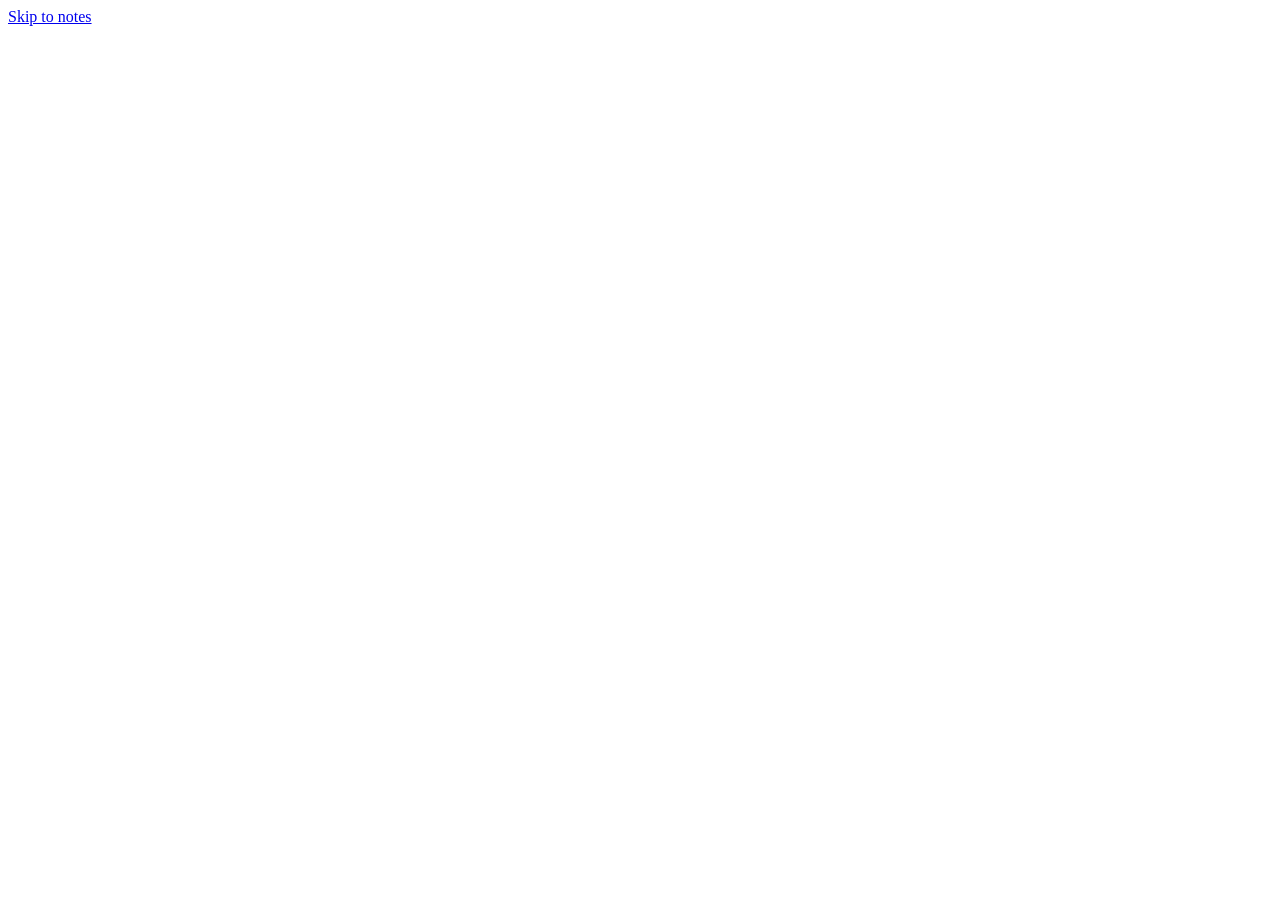
==== src/magpie/web/index.html @ a274dd91 "Magpie 0.1.0: voice-first notes with a Claude brain Say "notes on", talk, and Claude files the note," ====
<!doctype html>
<html lang="en">
<head>
  <meta charset="utf-8">
  <meta name="viewport" content="width=device-width, initial-scale=1, viewport-fit=cover">
  <title>Magpie</title>
  <meta name="description" content="Voice-first notes with a Claude brain.">
  <meta name="theme-color" content="#2f3fa8" media="(prefers-color-scheme: light)">
  <meta name="theme-color" content="#0f1116" media="(prefers-color-scheme: dark)">
  <meta name="color-scheme" content="light dark">
  <meta name="apple-mobile-web-app-capable" content="yes">
  <meta name="apple-mobile-web-app-title" content="Magpie">
  <link rel="manifest" href="/manifest.webmanifest">
  <link rel="icon" href="/static/icons/favicon.png" type="image/png">
  <link rel="apple-touch-icon" href="/static/icons/apple-touch-icon.png">
  <link rel="stylesheet" href="/static/css/app.css">
  <script type="module" src="/static/js/app.js"></script>
</head>
<body>
  <a class="skip-link" href="#main">Skip to notes</a>

  <!-- Login -->
  <main id="login" class="login" hidden>
    <form id="login-form" class="login-card" autocomplete="on">
      <img src="/static/icons/logo.svg" alt="" width="64" height="64">
      <h1>Magpie</h1>
      <p class="muted">Voice-first notes with a Claude brain.</p>
      <label for="login-password">Password</label>
      <input id="login-password" name="password" type="password" autocomplete="current-password" required>
      <p id="login-error" class="error" role="alert"></p>
      <button class="btn primary block" type="submit">Log in</button>
      <p class="muted small">No password set? It's printed in the server log on start-up, or run <code>magpie password</code>.</p>
    </form>
  </main>

  <!-- App -->
  <div id="app" class="app" hidden>
    <header class="topbar">
      <h1 class="sr-only">Magpie notes</h1>
      <a class="brand" href="#/inbox" aria-label="Magpie home">
        <img src="/static/icons/logo.svg" alt="" width="32" height="32">
        <span>Magpie</span>
      </a>
      <form id="search-form" class="search" role="search">
        <label for="search" class="sr-only">Search notes</label>
        <svg class="icon" aria-hidden="true"><use href="/static/icons/sprite.svg#search"></use></svg>
        <input id="search" type="search" placeholder="Search notes" autocomplete="off" enterkeyhint="search">
        <kbd class="hint" aria-hidden="true">/</kbd>
      </form>
      <button id="btn-shortcuts" class="icon-btn hide-mobile" type="button" aria-label="Keyboard shortcuts" title="Keyboard shortcuts (?)">
        <svg class="icon" aria-hidden="true"><use href="/static/icons/sprite.svg#keyboard"></use></svg>
      </button>
      <button id="btn-settings" class="icon-btn" type="button" aria-label="Settings" title="Settings">
        <svg class="icon" aria-hidden="true"><use href="/static/icons/sprite.svg#settings"></use></svg>
      </button>
    </header>

    <section id="banners" class="banners" aria-label="Notices"></section>

    <section class="capture" aria-labelledby="capture-heading">
      <h2 id="capture-heading" class="sr-only">New note</h2>
      <div class="capture-voice">
        <button id="mic" class="mic" type="button" aria-pressed="false" aria-describedby="voice-status">
          <svg class="icon mic-icon" aria-hidden="true"><use href="/static/icons/sprite.svg#mic"></use></svg>
          <svg class="icon stop-icon" aria-hidden="true"><use href="/static/icons/sprite.svg#stop"></use></svg>
          <span class="sr-only" id="mic-label">Start voice note</span>
        </button>
        <div class="voice-meta">
          <p id="voice-status" class="voice-status" role="status" aria-live="polite">Tap the mic, or turn on hands-free and say “notes on”.</p>
          <label class="switch">
            <input id="handsfree" type="checkbox" role="switch">
            <span class="switch-track" aria-hidden="true"></span>
            <span>Hands-free <span class="muted">(say “<span class="wake-phrase">notes on</span>”)</span></span>
          </label>
        </div>
      </div>
      <div id="transcript" class="transcript" aria-live="off" hidden dir="auto">
        <span class="final"></span><span class="interim"></span>
      </div>
      <form id="compose" class="compose">
        <label for="compose-text" class="sr-only">Type a note</label>
        <textarea id="compose-text" rows="1" dir="auto" placeholder="Type a note or paste a link…  (“remind me to call Ahmed at 5 pm”)" enterkeyhint="send"></textarea>
        <button id="compose-dictate" class="icon-btn" type="button" aria-label="Dictate into the text box" title="Dictate into the box (review before saving)">
          <svg class="icon" aria-hidden="true"><use href="/static/icons/sprite.svg#dictate"></use></svg>
        </button>
        <button class="btn primary" type="submit">Save</button>
      </form>
    </section>

    <nav class="views" aria-label="Note views">
      <ul id="view-tabs" role="list"></ul>
    </nav>

    <main id="main" class="main" tabindex="-1" aria-live="off">
      <h2 id="view-title" class="view-title"></h2>
      <div id="view"></div>
    </main>

    <footer class="footer muted small">
      <span>Magpie <span id="version"></span></span>
      <span aria-hidden="true">·</span>
      <a href="https://github.com/Coder-ux-coder/magpie" target="_blank" rel="noopener">Open source</a>
      <span aria-hidden="true">·</span>
      <button type="button" class="linklike" id="footer-shortcuts">Keyboard shortcuts</button>
    </footer>
  </div>

  <!-- Share target / bookmarklet landing -->
  <main id="share" class="login" hidden>
    <form id="share-form" class="login-card">
      <img src="/static/icons/logo.svg" alt="" width="56" height="56">
      <h1 id="share-title">Save to Magpie</h1>
      <label for="share-input">Add a few words if you like, then save.</label>
      <textarea id="share-input" rows="5" dir="auto"></textarea>
      <p id="share-text" class="muted" role="status" aria-live="polite"></p>
      <button id="share-save" class="btn primary block" type="submit">Save</button>
      <a id="share-cancel" class="btn block" href="/">Cancel</a>
    </form>
  </main>

  <dialog id="note-dialog" class="sheet" aria-labelledby="note-dialog-title"></dialog>
  <dialog id="settings-dialog" class="sheet wide" aria-labelledby="settings-title"></dialog>
  <dialog id="shortcuts-dialog" class="sheet" aria-labelledby="shortcuts-title"></dialog>
  <dialog id="confirm-dialog" class="sheet small" aria-labelledby="confirm-title"></dialog>

  <div id="toasts" class="toasts" role="status" aria-live="polite"></div>
  <div id="alerts" class="sr-only" role="alert" aria-live="assertive"></div>
</body>
</html>
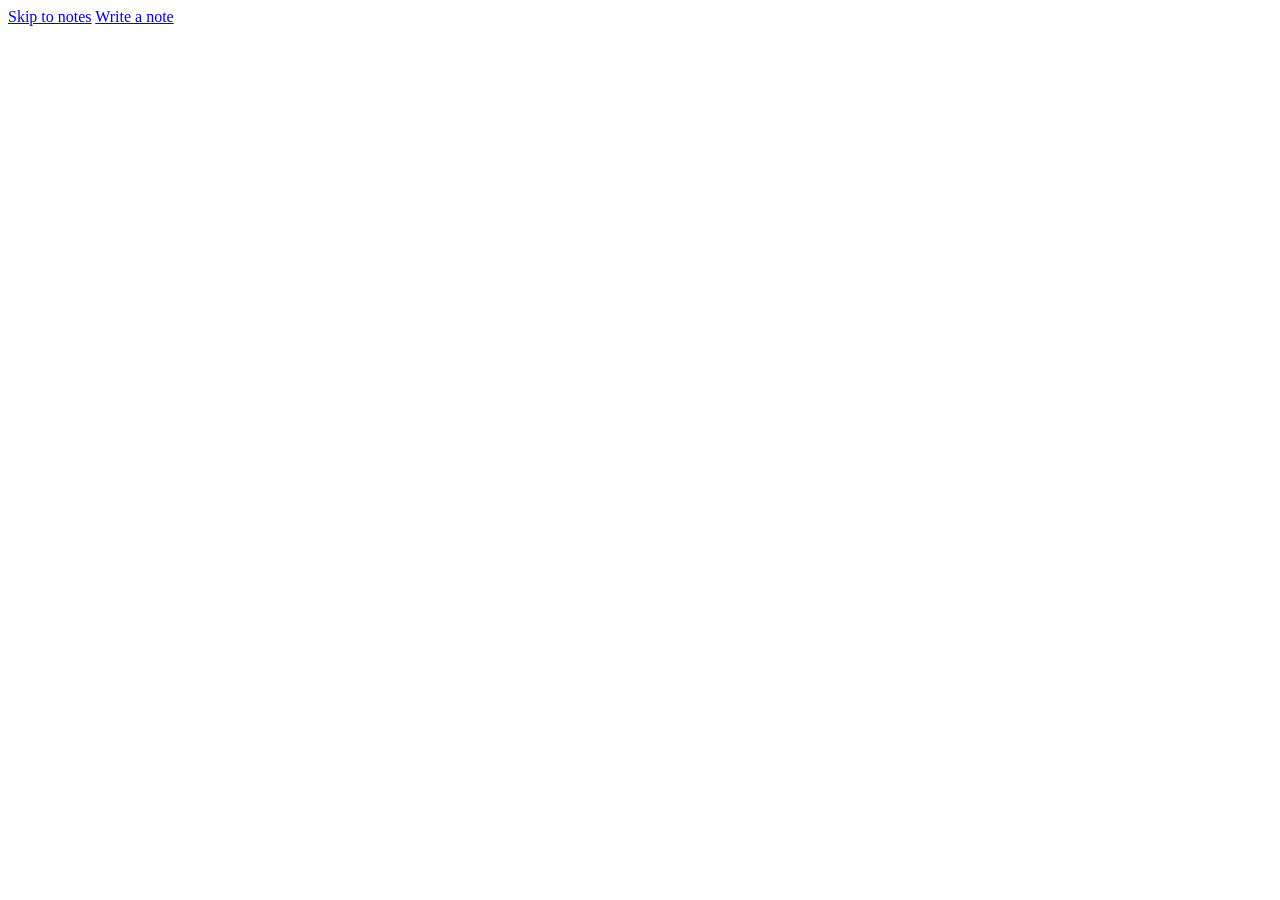
==== commit 578312ed: "Magpie 0.3.0: voice bar, any AI, categories, no password, self-updating - A voice bar at the bottom " ====
--- a/src/magpie/web/index.html
+++ b/src/magpie/web/index.html
@@ -4,7 +4,7 @@
   <meta charset="utf-8">
   <meta name="viewport" content="width=device-width, initial-scale=1, viewport-fit=cover">
   <title>Magpie</title>
-  <meta name="description" content="Voice-first notes with a Claude brain.">
+  <meta name="description" content="Voice-first notes, filed by the AI you choose.">
   <meta name="theme-color" content="#2f3fa8" media="(prefers-color-scheme: light)">
   <meta name="theme-color" content="#0f1116" media="(prefers-color-scheme: dark)">
   <meta name="color-scheme" content="light dark">
@@ -18,13 +18,14 @@
 </head>
 <body>
   <a class="skip-link" href="#main">Skip to notes</a>
+  <a class="skip-link" href="#compose-text">Write a note</a>
 
   <!-- Login -->
   <main id="login" class="login" hidden>
     <form id="login-form" class="login-card" autocomplete="on">
       <img src="/static/icons/logo.svg" alt="" width="64" height="64">
       <h1>Magpie</h1>
-      <p class="muted">Voice-first notes with a Claude brain.</p>
+      <p class="muted">Voice-first notes, filed by the AI you choose.</p>
       <label for="login-password">Password</label>
       <input id="login-password" name="password" type="password" autocomplete="current-password" required>
       <p id="login-error" class="error" role="alert"></p>
@@ -57,36 +58,6 @@
 
     <section id="banners" class="banners" aria-label="Notices"></section>
 
-    <section class="capture" aria-labelledby="capture-heading">
-      <h2 id="capture-heading" class="sr-only">New note</h2>
-      <div class="capture-voice">
-        <button id="mic" class="mic" type="button" aria-pressed="false" aria-describedby="voice-status">
-          <svg class="icon mic-icon" aria-hidden="true"><use href="/static/icons/sprite.svg#mic"></use></svg>
-          <svg class="icon stop-icon" aria-hidden="true"><use href="/static/icons/sprite.svg#stop"></use></svg>
-          <span class="sr-only" id="mic-label">Start voice note</span>
-        </button>
-        <div class="voice-meta">
-          <p id="voice-status" class="voice-status" role="status" aria-live="polite">Tap the mic, or turn on hands-free and say “notes on”.</p>
-          <label class="switch">
-            <input id="handsfree" type="checkbox" role="switch">
-            <span class="switch-track" aria-hidden="true"></span>
-            <span>Hands-free <span class="muted">(say “<span class="wake-phrase">notes on</span>”)</span></span>
-          </label>
-        </div>
-      </div>
-      <div id="transcript" class="transcript" aria-live="off" hidden dir="auto">
-        <span class="final"></span><span class="interim"></span>
-      </div>
-      <form id="compose" class="compose">
-        <label for="compose-text" class="sr-only">Type a note</label>
-        <textarea id="compose-text" rows="1" dir="auto" placeholder="Type a note or paste a link…  (“remind me to call Ahmed at 5 pm”)" enterkeyhint="send"></textarea>
-        <button id="compose-dictate" class="icon-btn" type="button" aria-label="Dictate into the text box" title="Dictate into the box (review before saving)">
-          <svg class="icon" aria-hidden="true"><use href="/static/icons/sprite.svg#dictate"></use></svg>
-        </button>
-        <button class="btn primary" type="submit">Save</button>
-      </form>
-    </section>
-
     <nav class="views" aria-label="Note views">
       <ul id="view-tabs" role="list"></ul>
     </nav>
@@ -103,6 +74,85 @@
       <span aria-hidden="true">·</span>
       <button type="button" class="linklike" id="footer-shortcuts">Keyboard shortcuts</button>
     </footer>
+
+    <!-- Voice bar: docked at the bottom of every view; it can pop out into a floating window. -->
+    <section id="voicebar" class="voicebar" aria-labelledby="voicebar-heading" data-state="idle">
+      <h2 id="voicebar-heading" class="sr-only">New note</h2>
+      <form id="compose" class="voicebar-inner" novalidate>
+        <div class="voicebar-top">
+          <p id="voice-status" class="voice-status" role="status" aria-live="polite">Press the mic or type a note.</p>
+          <button id="voice-allow" class="btn small primary" type="button" hidden>Allow microphone</button>
+          <button id="voice-undo" class="btn small" type="button" hidden>Undo</button>
+          <div class="voicebar-tools">
+            <button id="voice-install" class="icon-btn" type="button" aria-label="Install Magpie as an app" title="Install Magpie as an app" hidden>
+              <svg class="icon" aria-hidden="true"><use href="/static/icons/sprite.svg#download"></use></svg>
+            </button>
+            <button id="voice-popout" class="icon-btn" type="button" aria-label="Pop out into a floating window" title="Pop out: a small window that stays on top" hidden>
+              <svg class="icon" aria-hidden="true"><use href="/static/icons/sprite.svg#external"></use></svg>
+            </button>
+            <button id="voice-back" class="icon-btn" type="button" aria-label="Put the voice bar back in Magpie" title="Put back in Magpie" hidden>
+              <svg class="icon" aria-hidden="true"><use href="/static/icons/sprite.svg#undo"></use></svg>
+            </button>
+            <button id="voice-options" class="icon-btn" type="button" aria-label="Voice options" title="Voice options" aria-expanded="false" aria-controls="voice-popover">
+              <svg class="icon" aria-hidden="true"><use href="/static/icons/sprite.svg#settings"></use></svg>
+            </button>
+          </div>
+        </div>
+        <div class="voicebar-main">
+          <button id="mic" class="mic" type="button" aria-pressed="false" aria-describedby="voice-status">
+            <svg class="icon mic-icon" aria-hidden="true"><use href="/static/icons/sprite.svg#mic"></use></svg>
+            <svg class="icon stop-icon" aria-hidden="true"><use href="/static/icons/sprite.svg#stop"></use></svg>
+            <span class="sr-only" id="mic-label">Start recording</span>
+          </button>
+          <div class="voicebar-field">
+            <label for="compose-text" class="sr-only">Note</label>
+            <textarea id="compose-text" rows="1" dir="auto" maxlength="50000" placeholder="Type a note, or press the mic and talk…" enterkeyhint="send"></textarea>
+            <p id="voice-interim" class="voice-interim" dir="auto" aria-hidden="true" hidden></p>
+          </div>
+          <div class="voicebar-actions">
+            <button id="voice-cancel" class="btn" type="button" aria-label="Cancel: discard this note" title="Discard this note (Esc)" hidden>
+              <svg class="icon" aria-hidden="true"><use href="/static/icons/sprite.svg#close"></use></svg><span class="label">Cancel</span>
+            </button>
+            <button id="voice-off" class="btn stop" type="button" aria-label="Notes off: stop and save" title="Stop recording and save" hidden>Notes off</button>
+            <button id="voice-save" class="btn primary" type="submit" title="Save (Enter)">Save</button>
+          </div>
+        </div>
+      </form>
+      <div id="voice-popover" class="voice-popover" role="dialog" aria-labelledby="voice-popover-title" hidden>
+        <h3 id="voice-popover-title">Voice options</h3>
+        <label class="switch">
+          <input id="handsfree" type="checkbox" role="switch">
+          <span class="switch-track" aria-hidden="true"></span>
+          <span>Listen for the command word</span>
+        </label>
+        <div class="field">
+          <label for="voice-wake">Command word to start a note</label>
+          <input id="voice-wake" type="text" maxlength="60" autocomplete="off" spellcheck="false" dir="auto">
+        </div>
+        <div class="field">
+          <label for="voice-stopword">Stop word to save it</label>
+          <input id="voice-stopword" type="text" maxlength="60" autocomplete="off" spellcheck="false" dir="auto">
+        </div>
+        <div class="field">
+          <label for="voice-silence">Save after this many seconds of silence <span class="hint">(0 = never)</span></label>
+          <input id="voice-silence" type="number" min="0" max="120" step="1" inputmode="numeric">
+        </div>
+        <label class="switch">
+          <input id="voice-autolisten" type="checkbox" role="switch">
+          <span class="switch-track" aria-hidden="true"></span>
+          <span>Start listening when Magpie opens</span>
+        </label>
+        <label class="switch">
+          <input id="voice-review" type="checkbox" role="switch">
+          <span class="switch-track" aria-hidden="true"></span>
+          <span>Let me check voice notes before saving</span>
+        </label>
+        <div class="row spread">
+          <button id="voice-more" class="linklike" type="button">More voice settings</button>
+          <button id="voice-popover-done" class="btn small" type="button">Done</button>
+        </div>
+      </div>
+    </section>
   </div>
 
   <!-- Share target / bookmarklet landing -->
@@ -111,7 +161,7 @@
       <img src="/static/icons/logo.svg" alt="" width="56" height="56">
       <h1 id="share-title">Save to Magpie</h1>
       <label for="share-input">Add a few words if you like, then save.</label>
-      <textarea id="share-input" rows="5" dir="auto"></textarea>
+      <textarea id="share-input" rows="5" dir="auto" maxlength="50000"></textarea>
       <p id="share-text" class="muted" role="status" aria-live="polite"></p>
       <button id="share-save" class="btn primary block" type="submit">Save</button>
       <a id="share-cancel" class="btn block" href="/">Cancel</a>
